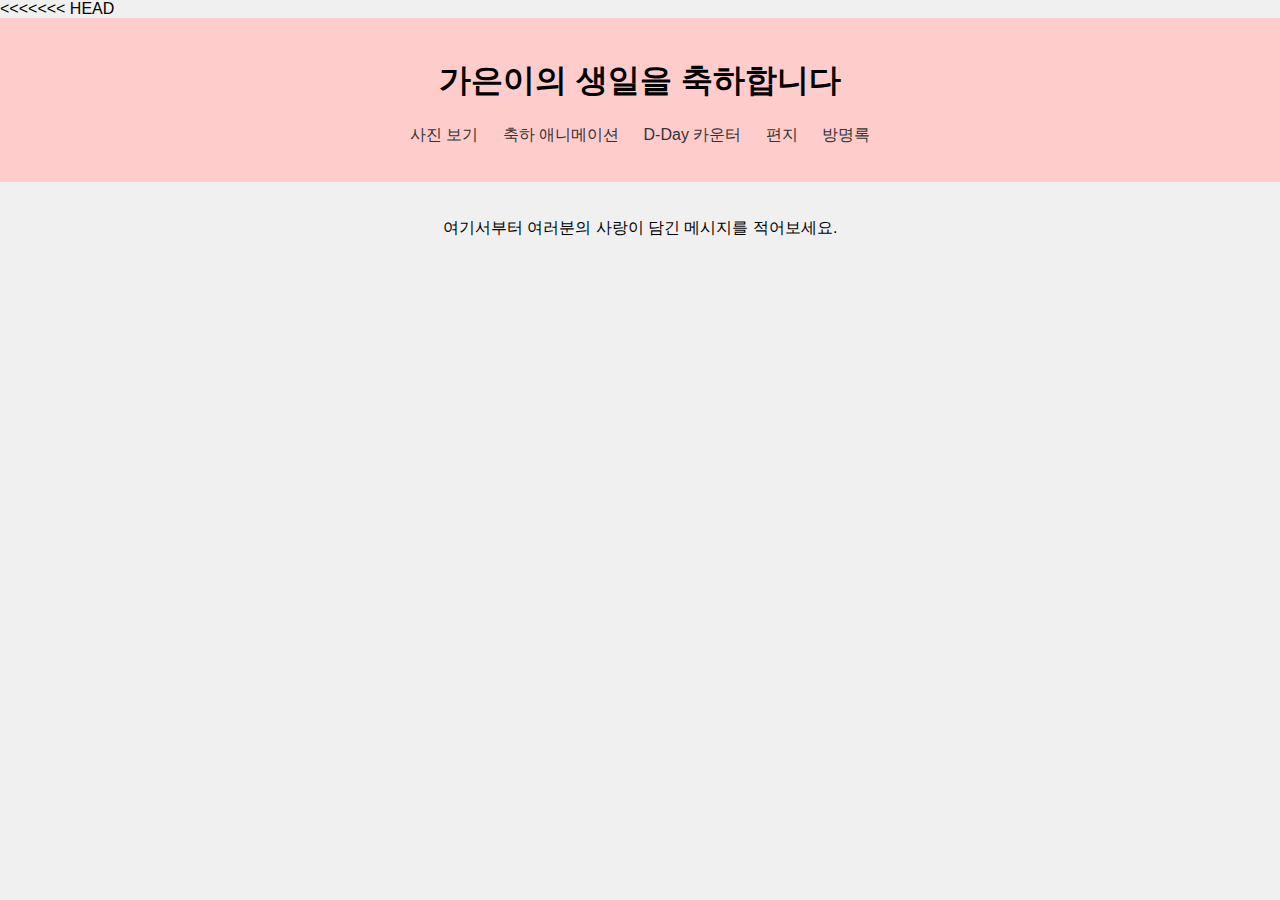
==== index.html @ a1f67b8d "Update index.html" ====
<<<<<<< HEAD
<!DOCTYPE html>
<html lang="ko">
<head>
    <meta charset="UTF-8">
    <meta name="viewport" content="width=device-width, initial-scale=1.0">
    <title>생일 축하해!</title>
    <link rel="stylesheet" href="styles.css">
</head>
<body>
    <header>
        <h1>가은이의 생일을 축하합니다</h1>
        <nav>
            <ul>
                <li><a href="photos.html">사진 보기</a></li>
                <li><a href="animation.html">축하 애니메이션</a></li>
                <li><a href="timer.html">D-Day 카운터</a></li>
                <li><a href="letter.html">편지</a></li>
                <li><a href="guestbook.html">방명록</a></li>
            </ul>
        </nav>
    </header>
    <main>
        <p>여기서부터 여러분의 사랑이 담긴 메시지를 적어보세요.</p>
    </main>
    <script src="script.js"></script>
</body>
</html>
---- styles.css ----
body, html {
  height: auto; /* index.html의 높이를 자동으로 설정 */
  margin: 0;
  padding: 0;
  display: block; /* flex 대신 block 레이아웃 사용 */
  background-color: #f0f0f0;
  font-family: 'Arial', sans-serif;
}

header {
  background-color: #ffcccc;
  padding: 20px;
  text-align: center;
}

nav ul {
  list-style-type: none;
  padding: 0;
}

nav ul li {
  display: inline;
  margin: 0 10px;
}

nav ul li a {
  text-decoration: none;
  color: #333;
}

main {
  padding: 20px;
  text-align: center;
}

/* 가운데 정렬을 위한 스타일은 .container 클래스에 한정 */
.container {
  display: flex;
  flex-direction: column;
  align-items: center;
  justify-content: flex-start; /* 내용이 페이지 높이를 넘어갈 경우를 위해 변경 */
  width: 80%; /* 콘텐츠 너비 */
  max-width: 600px; /* 콘텐츠 최대 너비 */
  margin: 20px auto; /* 상하 마진 추가 및 자동으로 좌우 마진 설정 */
  box-sizing: border-box; /* 패딩이 너비에 포함되도록 설정 */
}

.letter, .photo-gallery, .guestbook, .timer {
  padding: 20px;
  border: 1px solid #ccc;
  margin-bottom: 20px;
  border-radius: 10px;
  background-color: #f9f9f9;
}
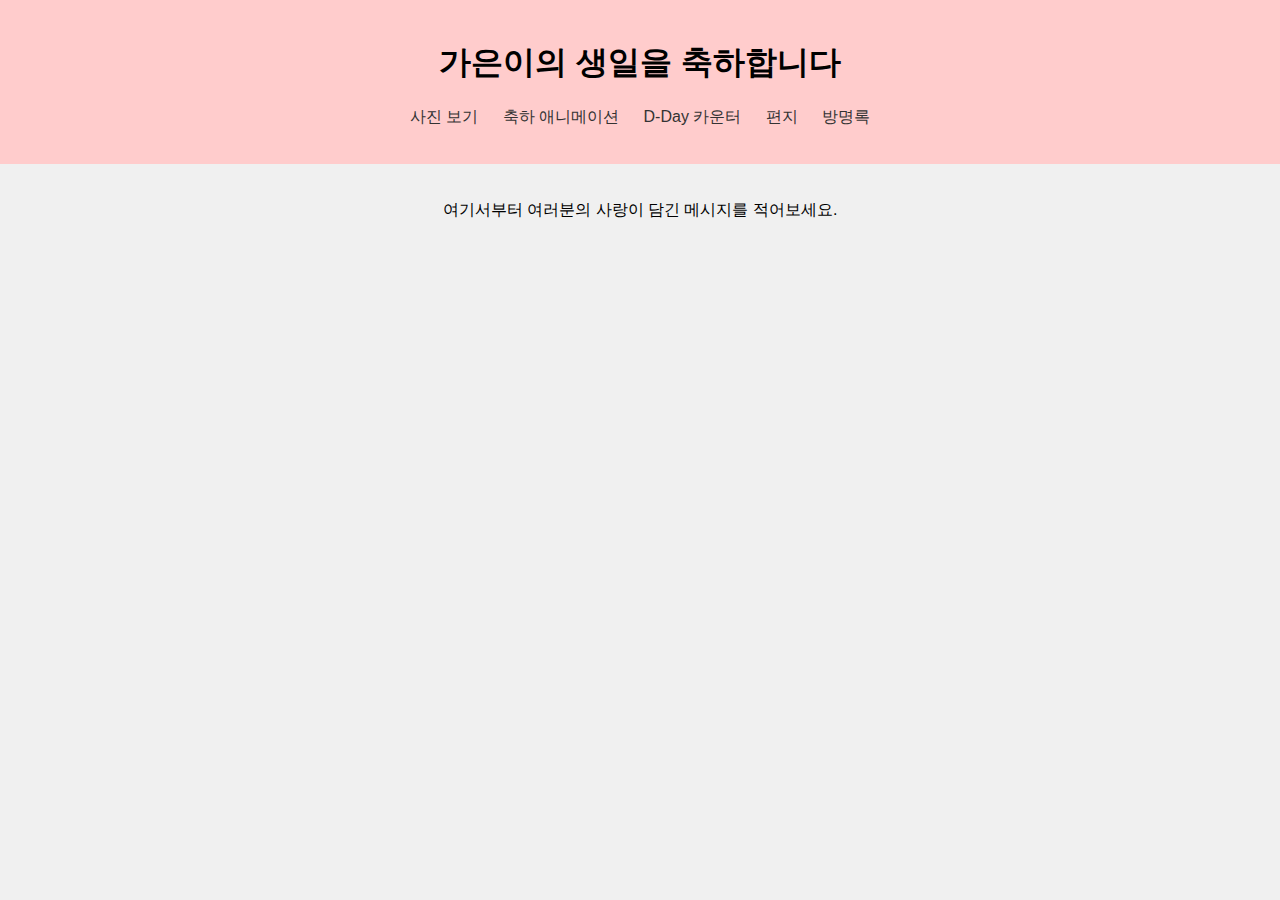
==== commit 32bcedf3: "Update index.html" ====
--- a/index.html
+++ b/index.html
@@ -1,4 +1,4 @@
-<<<<<<< HEAD
+
 <!DOCTYPE html>
 <html lang="ko">
 <head>
--- a/styles.css
+++ b/styles.css
@@ -1,3 +1,4 @@
+
 body, html {
   height: auto; /* index.html의 높이를 자동으로 설정 */
   margin: 0;
@@ -52,3 +53,21 @@
   border-radius: 10px;
   background-color: #f9f9f9;
 }
+/* animation.html 전용 스타일 */
+.animation-page {
+  background-color: black; /* 배경색 변경 */
+}
+
+.animation-page canvas {
+  display: block; /* 캔버스 스타일 */
+  width: 100%;
+  height: 100%;
+}
+
+/* 모바일 화면에 최적화된 스타일 */
+@media (max-width: 768px) {
+  .animation-page canvas {
+      width: 100%;
+      height: auto;
+  }
+}
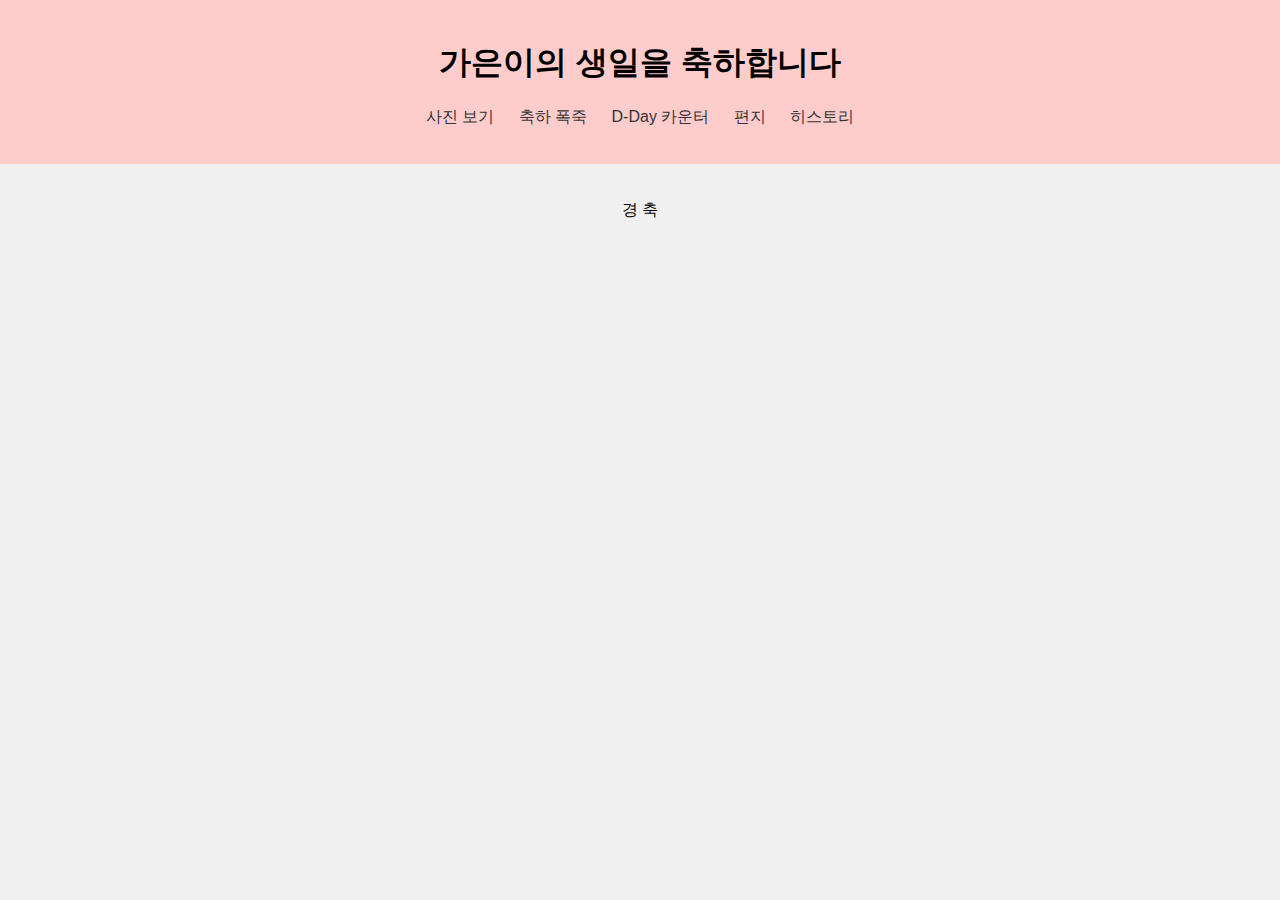
==== commit 644635ac: "Update index.html" ====
--- a/index.html
+++ b/index.html
@@ -13,15 +13,15 @@
         <nav>
             <ul>
                 <li><a href="photos.html">사진 보기</a></li>
-                <li><a href="animation.html">축하 애니메이션</a></li>
+                <li><a href="animation.html">축하 폭죽</a></li>
                 <li><a href="timer.html">D-Day 카운터</a></li>
                 <li><a href="letter.html">편지</a></li>
-                <li><a href="guestbook.html">방명록</a></li>
+                <li><a href="codinghistory.html">히스토리</a></li>
             </ul>
         </nav>
     </header>
     <main>
-        <p>여기서부터 여러분의 사랑이 담긴 메시지를 적어보세요.</p>
+        <p>경 축</p>
     </main>
     <script src="script.js"></script>
 </body>
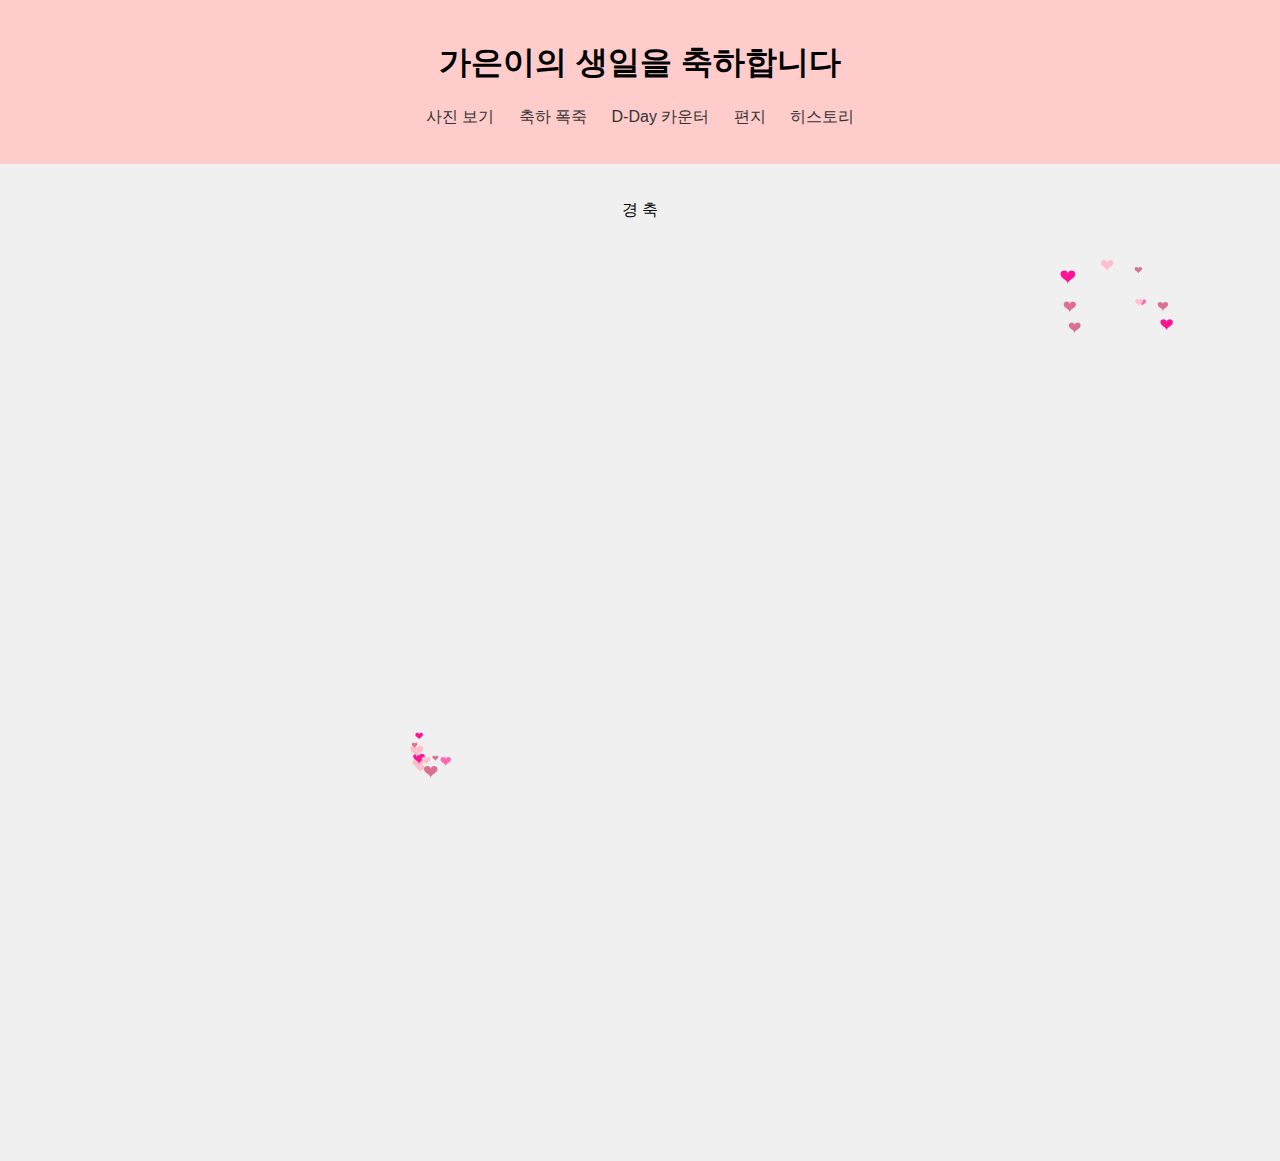
==== commit 2671d2b0: "Update index.html" ====
--- a/index.html
+++ b/index.html
@@ -24,6 +24,9 @@
         <p>경 축</p>
     </main>
     <script src="script.js"></script>
+    <canvas id="heartCanvas"></canvas>
+    <script src="heart.js"></script>
+
 </body>
 </html>
 
--- a/styles.css
+++ b/styles.css
@@ -71,3 +71,36 @@
       height: auto;
   }
 }
+.photos-container {
+  text-align: center;
+  background-image: url('https://img.freepik.com/free-vector/hand-drawn-hearts-border-and-frame_23-2149246536.jpg?size=626&ext=jpg'); /* 배경 이미지 설정 */
+  background-size: contain; /* 이미지가 화면을 꽉 채우도록 설정 */
+  background-repeat: no-repeat;
+  background-position: center;
+  width: 100vw; /* 뷰포트 너비와 동일하게 설정 */
+  height: 100vh; /* 뷰포트 높이와 동일하게 설정, 화면을 꽉 채움 */
+  display: flex;
+  flex-direction: column; /* 요소들을 세로로 정렬 */
+  justify-content: center;
+  align-items: center; /* 가로 방향 중앙 정렬 */
+}
+
+.photos {
+  display: flex; /* 사진들을 가로로 정렬 */
+  justify-content: center; /* 가로 방향 중앙 정렬 */
+  align-items: center; /* 세로 방향 중앙 정렬 */
+}
+
+.photos img {
+  width: 150px; /* 사진 크기 조정 */
+  height: auto; /* 사진 높이 자동 조절 */
+  margin: 0 10px; /* 사진 간 여백 */
+}
+
+.photos-caption {
+  color: #000; /* 글씨 색상 */
+  font-size: 16px; /* 글씨 크기 */
+  margin-top: 20px; /* 사진과 캡션 사이의 여백 */
+}
+
+
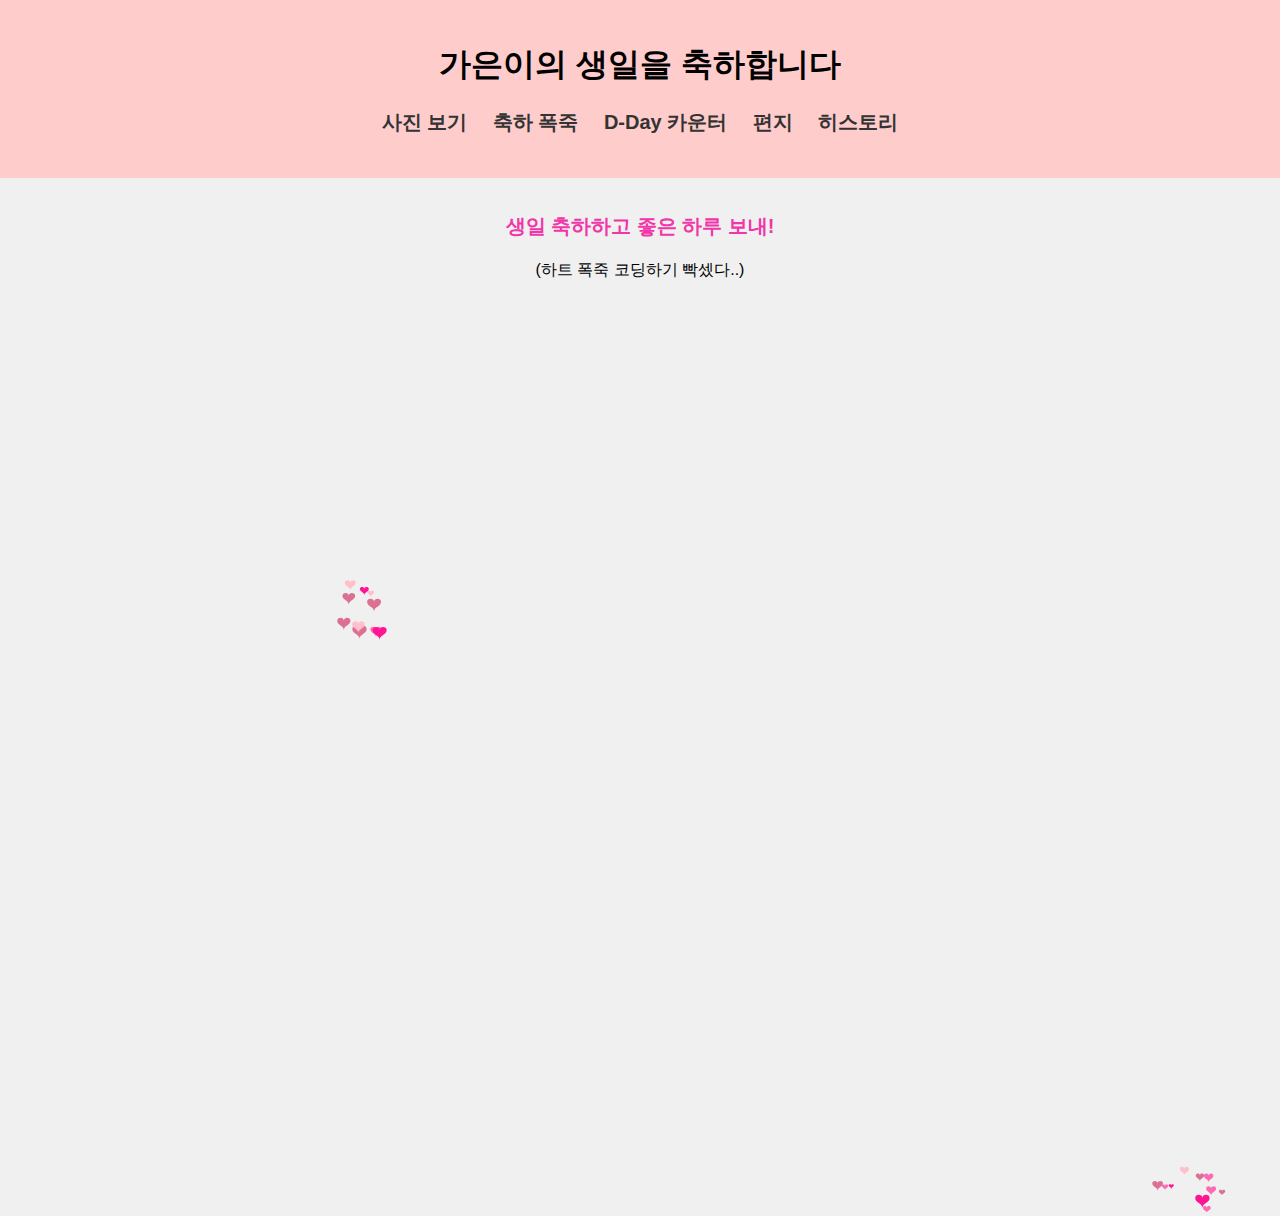
==== commit 70b5e460: "Update index.html" ====
--- a/index.html
+++ b/index.html
@@ -11,7 +11,7 @@
     <header>
         <h1>가은이의 생일을 축하합니다</h1>
         <nav>
-            <ul>
+            <ul class="title">
                 <li><a href="photos.html">사진 보기</a></li>
                 <li><a href="animation.html">축하 폭죽</a></li>
                 <li><a href="timer.html">D-Day 카운터</a></li>
@@ -21,12 +21,14 @@
         </nav>
     </header>
     <main>
-        <p>경 축</p>
+      <p class="special-message">생일 축하하고 좋은 하루 보내!</p>
+      <p class="fade-out-text">(하트 폭죽 코딩하기 빡셌다..)</p>
     </main>
     <script src="script.js"></script>
     <canvas id="heartCanvas"></canvas>
     <script src="heart.js"></script>
 
+
 </body>
 </html>
 
--- a/styles.css
+++ b/styles.css
@@ -10,7 +10,7 @@
 
 header {
   background-color: #ffcccc;
-  padding: 20px;
+  padding: 22px;
   text-align: center;
 }
 
@@ -30,7 +30,7 @@
 }
 
 main {
-  padding: 20px;
+  padding: 15px;
   text-align: center;
 }
 
@@ -92,15 +92,31 @@
 }
 
 .photos img {
-  width: 150px; /* 사진 크기 조정 */
+  width: 200px; /* 사진 크기 조정 */
   height: auto; /* 사진 높이 자동 조절 */
   margin: 0 10px; /* 사진 간 여백 */
 }
 
 .photos-caption {
   color: #000; /* 글씨 색상 */
-  font-size: 16px; /* 글씨 크기 */
+  font-size: 20px; /* 글씨 크기 */
   margin-top: 20px; /* 사진과 캡션 사이의 여백 */
 }
+.special-message {
+  font-weight: bold; /* 글자를 굵게 */
+  font-size: 20px; /* 글씨 크기 */
+  color: #f036a9; /* 파스텔 색상 (예: 파스텔 파란색) */
+  /* 원하는 파스텔 색상으로 색상 코드 변경 가능 */
+}
+.title {
+  font-weight: bold; /* 글자를 굵게 */
+  font-size: 20px; /* 글씨 크기 */
+  color: #3639f0; /* 파스텔 색상 (예: 파스텔 파란색) */
+  /* 원하는 파스텔 색상으로 색상 코드 변경 가능 */
+}
 
+.fade-out-text {
+  transition: opacity 2s ease-out;
+  opacity: 1;
+}
 
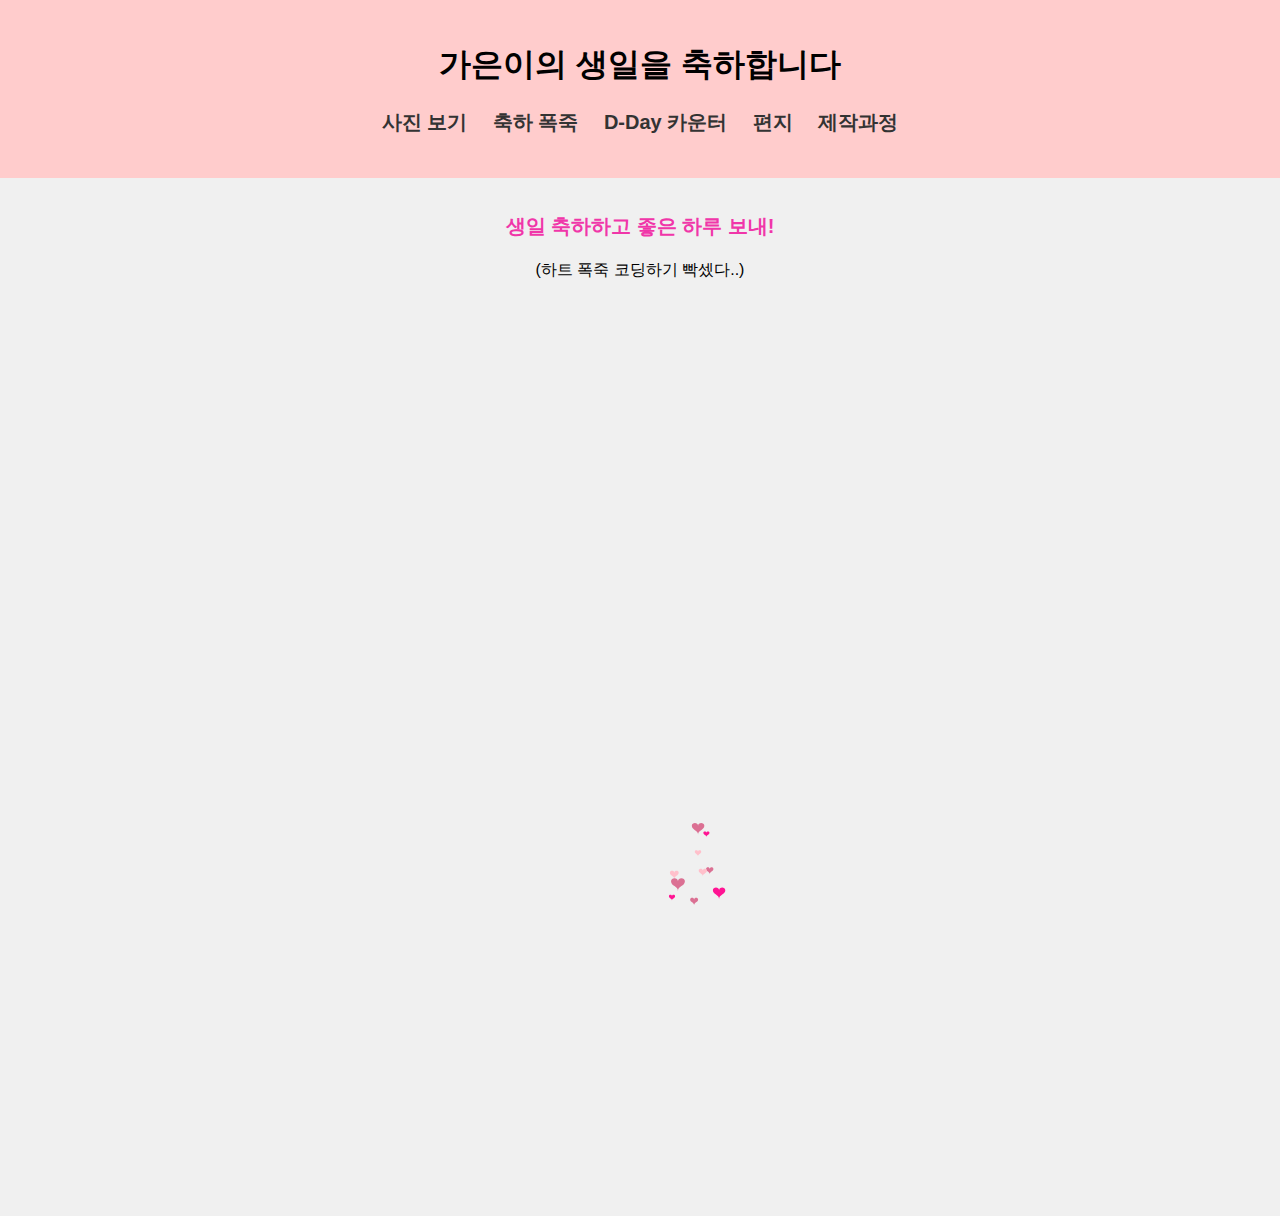
==== commit b75aa183: "Update index.html" ====
--- a/index.html
+++ b/index.html
@@ -16,7 +16,7 @@
                 <li><a href="animation.html">축하 폭죽</a></li>
                 <li><a href="timer.html">D-Day 카운터</a></li>
                 <li><a href="letter.html">편지</a></li>
-                <li><a href="codinghistory.html">히스토리</a></li>
+                <li><a href="codinghistory.html">제작과정</a></li>
             </ul>
         </nav>
     </header>
@@ -27,8 +27,6 @@
     <script src="script.js"></script>
     <canvas id="heartCanvas"></canvas>
     <script src="heart.js"></script>
-
-
 </body>
 </html>
 
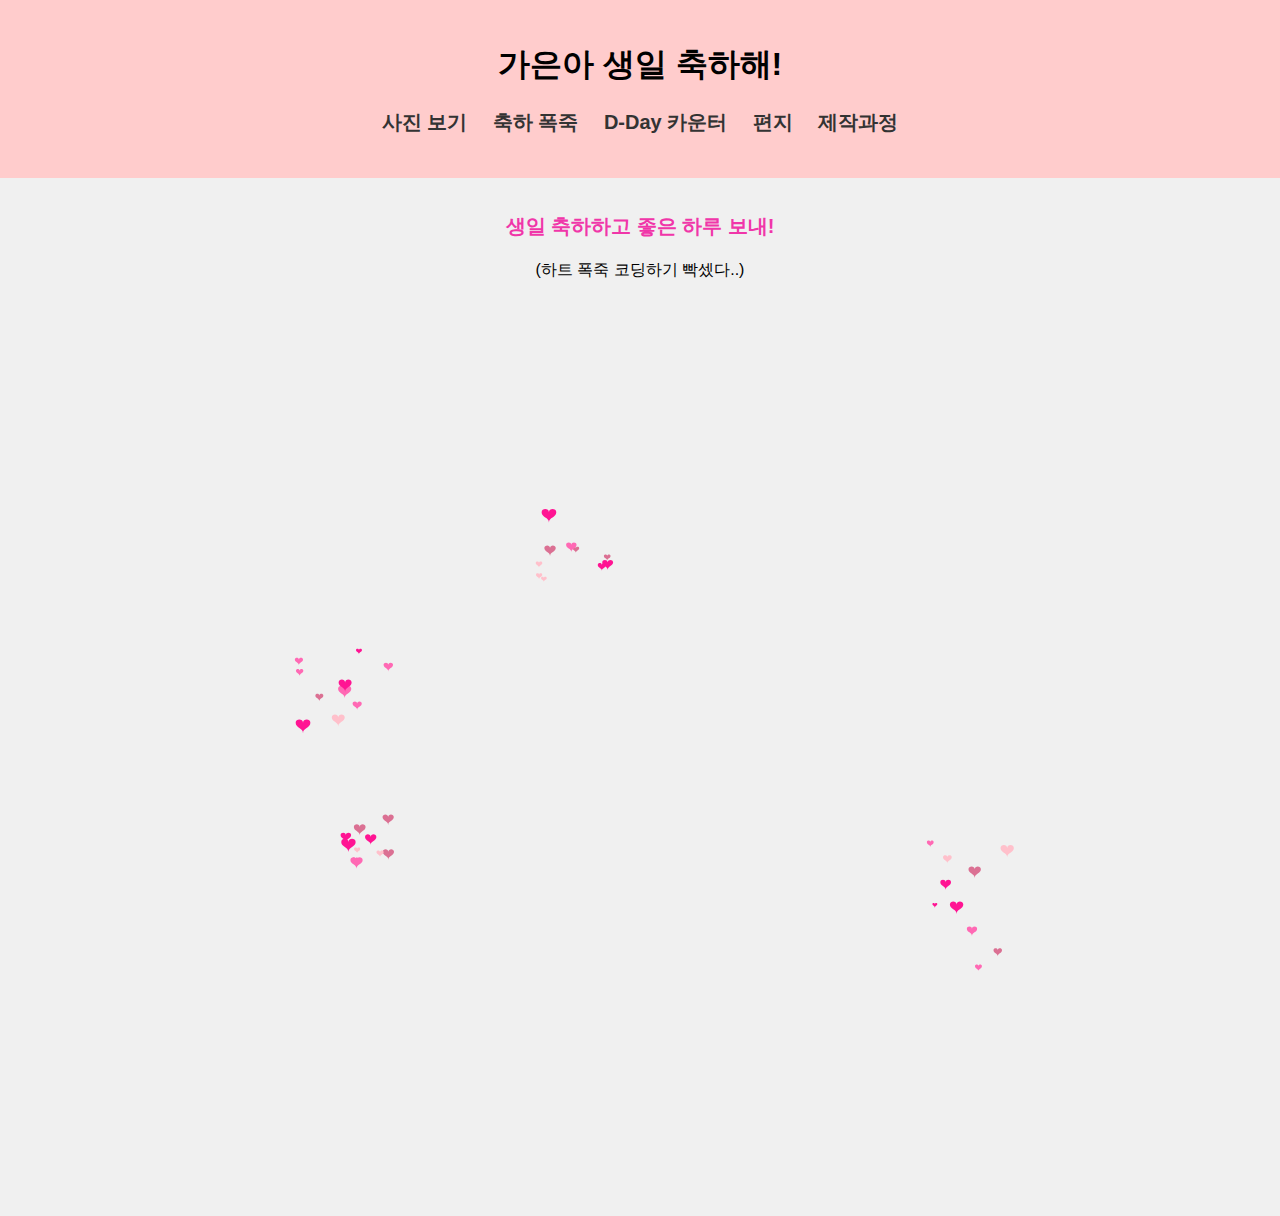
==== commit edf6c474: "Update index.html" ====
--- a/index.html
+++ b/index.html
@@ -9,7 +9,7 @@
 </head>
 <body>
     <header>
-        <h1>가은이의 생일을 축하합니다</h1>
+        <h1>가은아 생일 축하해!</h1>
         <nav>
             <ul class="title">
                 <li><a href="photos.html">사진 보기</a></li>
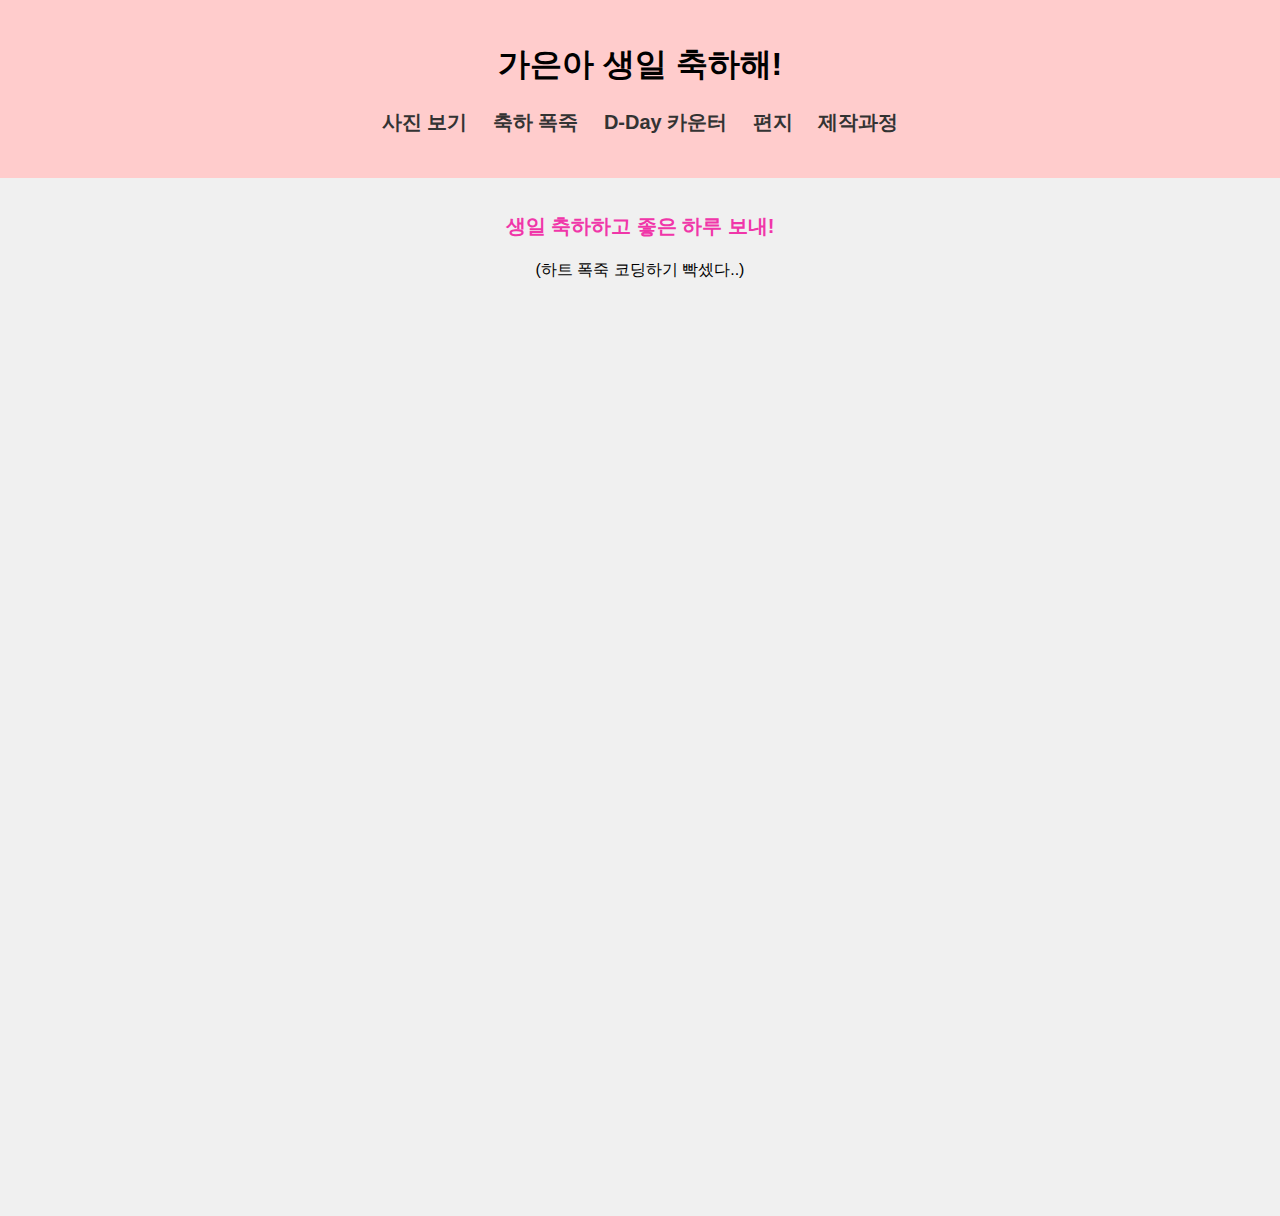
==== commit 19edd385: "Update index.html" ====
--- a/index.html
+++ b/index.html
@@ -29,4 +29,3 @@
     <script src="heart.js"></script>
 </body>
 </html>
-
--- a/styles.css
+++ b/styles.css
@@ -120,3 +120,26 @@
   opacity: 1;
 }
 
+.videos-container {
+  display: flex;
+  flex-wrap: wrap;
+  justify-content: space-around;
+  padding: 10px;
+}
+
+.birthday-video {
+  width: 100%;
+  max-width: 300px; /* 동영상 최대 너비 설정 */
+  margin-bottom: 20px;
+}
+
+@media (max-width: 600px) {
+  .videos-container {
+      justify-content: center; /* 모바일 화면에서 중앙 정렬 */
+  }
+
+  .birthday-video {
+      max-width: 90%; /* 모바일 화면 너비에 맞춤 */
+      margin-bottom: 15px; /* 모바일 화면에 맞게 간격 조정 */
+  }
+}
